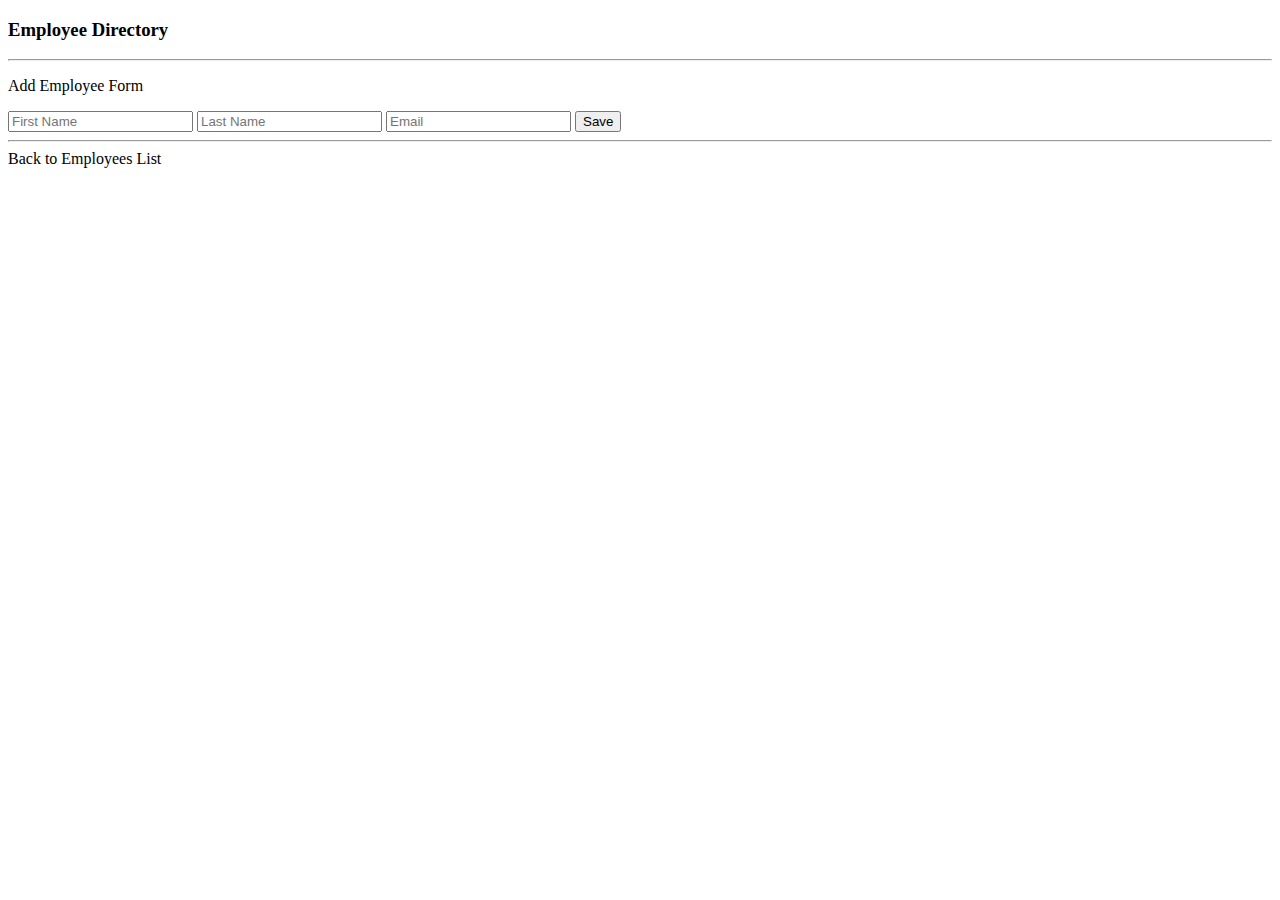
==== thymeleafproject/src/main/resources/templates/employees/employee-form.html @ a5f7a977 "add Add employee functionality to view page" ====
<!DOCTYPE HTML>
<html lang="en" xmlns:th="http://www.thymeleaf.org" >
<head>
	<title>Add Employee Form</title>
	
    <!-- Required meta tags -->
    <meta charset="utf-8">
    <meta name="viewport" content="width=device-width, initial-scale=1">

    <!-- Bootstrap CSS -->
    <link href="https://cdn.jsdelivr.net/npm/bootstrap@5.0.2/dist/css/bootstrap.min.css" rel="stylesheet" integrity="sha384-EVSTQN3/azprG1Anm3QDgpJLIm9Nao0Yz1ztcQTwFspd3yD65VohhpuuCOmLASjC" crossorigin="anonymous">

</head>
<body>

	<div class="container">
	
		<h3>Employee Directory</h3>
		<hr>
		
		<p class="h4 mb-4">Add Employee Form</p>
		
		
		<form action="#" th:action="@{/employees/save}" 
						 th:object="${employee}"
						 method="POST" >
		
			<input type="text" th:field="*{firstName}"
				   class="form-control mb-4 col-4" placeholder="First Name"/>
		
			<input type="text" th:field="*{lastName}"
				   class="form-control mb-4 col-4" placeholder="Last Name"/>
		
			<input type="text" th:field="*{email}"
				   class="form-control mb-4 col-4" placeholder="Email"/>
				   
			<button type="submit" class="btn btn-info col-2">Save</button>
		
		</form>
		
		<hr>
		
		<a th:href="@{/employees/list}">Back to Employees List</a>
		
		
		
		
	</div>



</body>
</html>
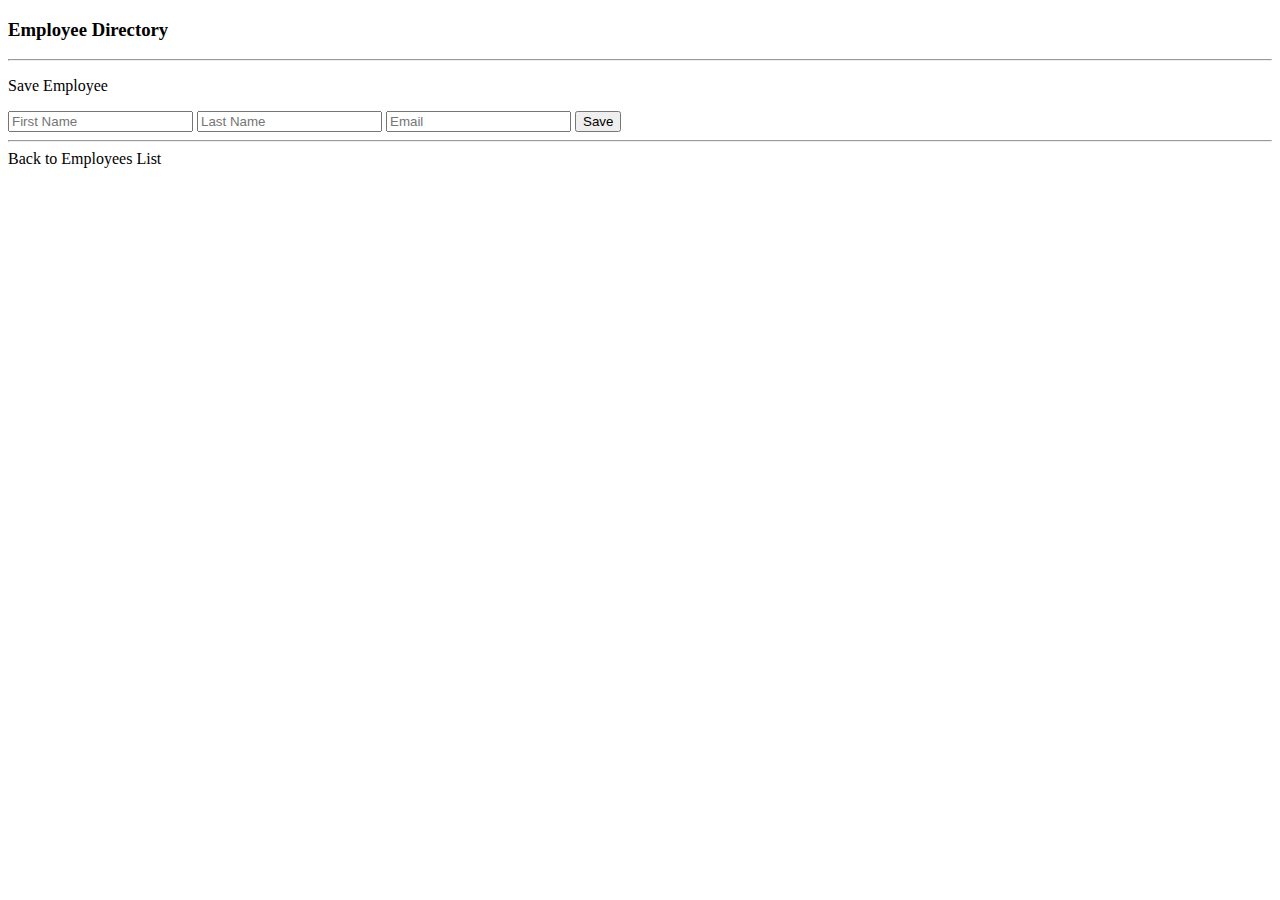
==== commit a64db87d: "added update employee form functionality" ====
--- a/thymeleafproject/src/main/resources/templates/employees/employee-form.html
+++ b/thymeleafproject/src/main/resources/templates/employees/employee-form.html
@@ -18,12 +18,16 @@
 		<h3>Employee Directory</h3>
 		<hr>
 		
-		<p class="h4 mb-4">Add Employee Form</p>
+		<p class="h4 mb-4">Save Employee</p>
 		
 		
 		<form action="#" th:action="@{/employees/save}" 
 						 th:object="${employee}"
 						 method="POST" >
+						 
+			<!--  add hidden form field for id to identify which record is being updated by the form; the hidden field binds to the model attribute
+				  and tells the app which employee to update -->
+			<input type="hidden" th:field="*{id}"/>
 		
 			<input type="text" th:field="*{firstName}"
 				   class="form-control mb-4 col-4" placeholder="First Name"/>
